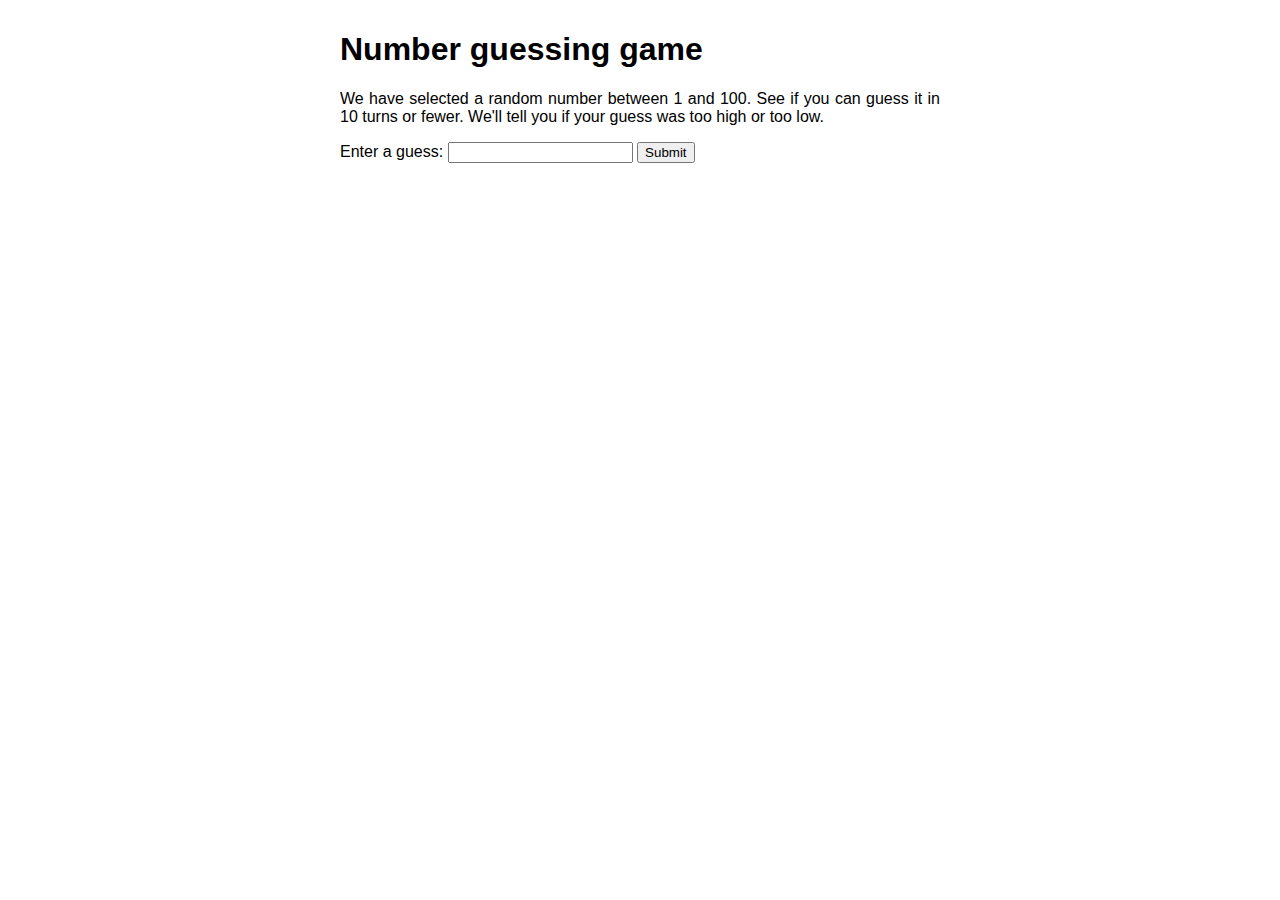
==== index.html @ 7ec9b57a "Added web app files" ====
<!DOCTYPE html>
<html>
  <head>
    <meta charset="UTF-8">
	
    <title>Number guessing game</title>
	
	<link rel="stylesheet" href="/styles/style.css" type="text/css">
  </head>
  
  <body>
	<h1>Number guessing game</h1>
	<p>We have selected a random number between 1 and 100. See if you can guess it in 10 turns or fewer. We'll tell you if your guess was too high or too low.</p>
  
	<form id="input-container" class="input" autocomplete="off">
		<label for="input-guess">Enter a guess: </label>
		<input type="text" id="input-guess">
		<input type="button" id="submit-button" value="Submit">
	</form>
	
	<div id="output-container" class="output hidden">
		<p id="prev-guesses" class="info message">Previous guesses here...</p>
		<p id="output-message" class="warning message">Output message here...</p>
	</div>
	
	<script src="/scripts/script.js" type="text/javascript"></script>
  </body>
</html>
---- styles/style.css ----
html 
{
	font-family: sans-serif;
}

body
{
	text-align: justify;
	min-width: 400px;
	max-width: 600px;
	padding: 10px 20px;
	margin: 0 auto;
}

.input
{
	
}

.output
{
	padding-top: 10px;
}

.message
{
	color: white;
	padding: 5px 10px;
	margin: 10px 0px;
}

.info
{
	background-color: gray;
}

.warning
{
	background-color: red;
}

.success
{
	background-color: green;
}

.gameOver
{
	font-size: 1.2em;
	font-weight: bold;
}

.hidden
{
	display: none;
}
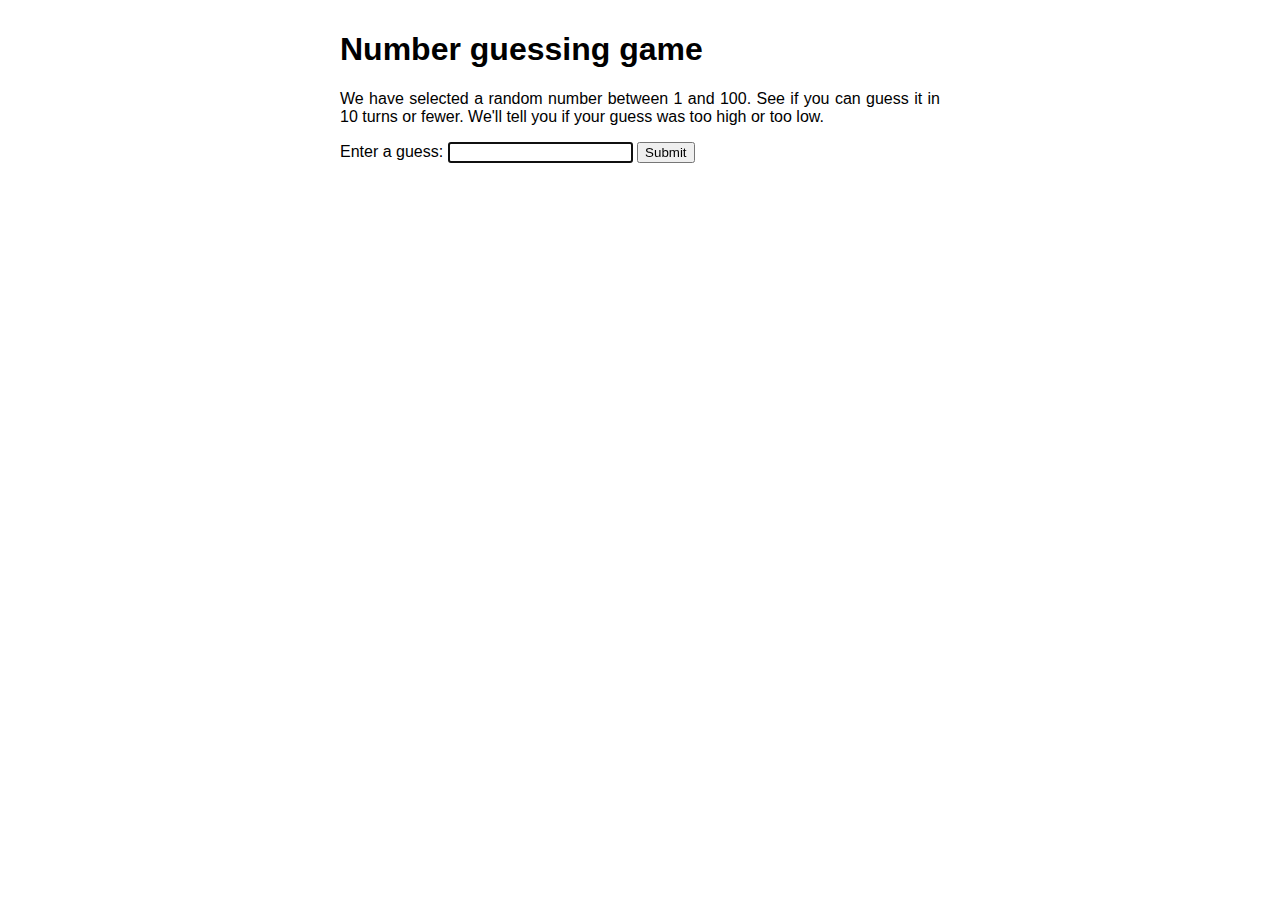
==== commit 8cf35779: "Minor improvements" ====
--- a/index.html
+++ b/index.html
@@ -5,14 +5,14 @@
 	
     <title>Number guessing game</title>
 	
-	<link rel="stylesheet" href="/styles/style.css" type="text/css">
+	<link rel="stylesheet" href="styles/style.css" type="text/css">
   </head>
   
   <body>
 	<h1>Number guessing game</h1>
 	<p>We have selected a random number between 1 and 100. See if you can guess it in 10 turns or fewer. We'll tell you if your guess was too high or too low.</p>
   
-	<form id="input-container" class="input" autocomplete="off">
+	<form id="input-form" class="input" autocomplete="off">
 		<label for="input-guess">Enter a guess: </label>
 		<input type="text" id="input-guess">
 		<input type="button" id="submit-button" value="Submit">
@@ -23,6 +23,6 @@
 		<p id="output-message" class="warning message">Output message here...</p>
 	</div>
 	
-	<script src="/scripts/script.js" type="text/javascript"></script>
+	<script src="scripts/script.js" type="text/javascript"></script>
   </body>
 </html>--- a/styles/style.css
+++ b/styles/style.css
@@ -44,7 +44,7 @@
 	background-color: green;
 }
 
-.gameOver
+.game-over
 {
 	font-size: 1.2em;
 	font-weight: bold;
